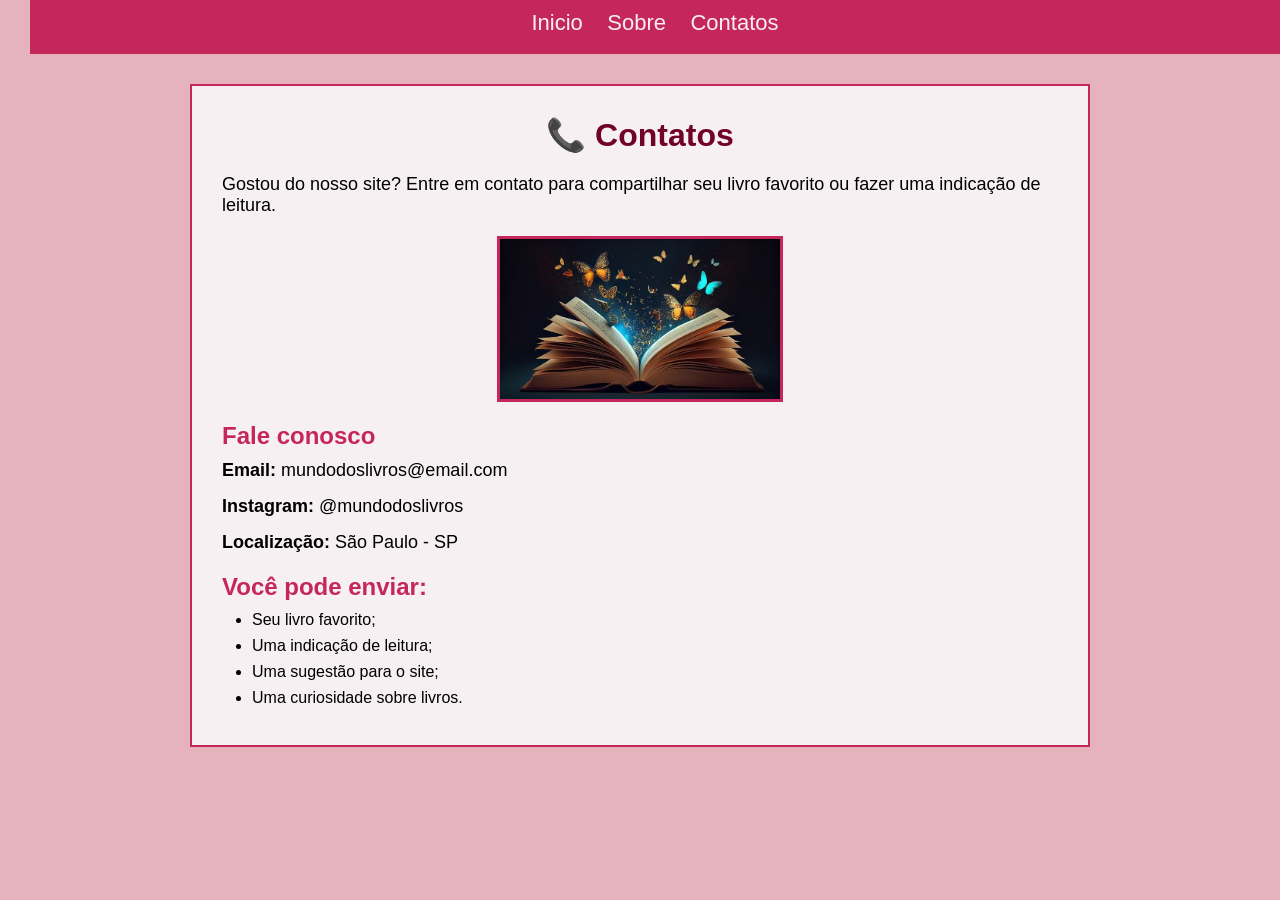
==== contatos.html @ d672c373 "primeiro commit" ====
<html>
    <head>
        <title>Contatos - Mundo dos Livros</title>
        <meta charset="UTF-8" />
        <link rel="stylesheet" href="style.css">
    </head>

    <body>
        <div id="container">

            <nav>
                <ul>
                    <li><a href="index.html">Inicio</a></li>
                    <li><a href="sobre.html">Sobre</a></li>
                    <li><a href="contatos.html">Contatos</a></li>
                </ul>
            </nav>

            <div class="content">

                <h1>📞 Contatos</h1>

                <p>
                    Gostou do nosso site? Entre em contato para
                    compartilhar seu livro favorito ou fazer uma
                    indicação de leitura.
                </p>

                <img src="livro.jpg" alt="Livro aberto">

                <h2>Fale conosco</h2>

                <p>
                    <strong>Email:</strong>
                    mundodoslivros@email.com
                </p>

                <p>
                    <strong>Instagram:</strong>
                    @mundodoslivros
                </p>

                <p>
                    <strong>Localização:</strong>
                    São Paulo - SP
                </p>

                <h2>Você pode enviar:</h2>

                <ul>
                    <li>Seu livro favorito;</li>
                    <li>Uma indicação de leitura;</li>
                    <li>Uma sugestão para o site;</li>
                    <li>Uma curiosidade sobre livros.</li>
                </ul>

            </div>

        </div>
    </body>
</html>
---- style.css ----
* {
    margin: 0;
    padding: 0;
}

body {
    background-color: rgb(230, 179, 188);
    font-family: Arial, sans-serif;
}

#container {
    max-width: 900px;
    margin: 0 auto;
}

/* MENU */

nav {
    width: 100vw;
    position: relative;
    left: 50%;
    transform: translateX(-50%);
}

nav ul {
    padding: 0;
    background-color: rgb(197, 39, 92);
    text-align: center;
}

nav ul li {
    display: inline-block;
}

nav ul li a {
    color: rgb(247, 240, 242);
    text-decoration: none;
    display: block;
    padding: 10px;
    font-size: 22px;
}

nav ul li a:hover {
    background-color: rgb(114, 3, 40);
}

/* CONTEÚDO */

.content {
    background-color: rgb(247, 240, 242);
    margin-top: 30px;
    padding: 30px;
    border: 2px solid rgb(197, 39, 92);
}

h1 {
    color: rgb(114, 3, 40);
    text-align: center;
    margin-bottom: 20px;
}

h2 {
    color: rgb(197, 39, 92);
    margin-top: 20px;
    margin-bottom: 10px;
}

p {
    font-size: 18px;
    margin-bottom: 15px;
}

/* IMAGENS */

img {
    width: 280px;
    display: block;
    margin: 20px auto;
    border: 3px solid rgb(197, 39, 92);
}

/* LISTAS */

ul,
ol {
    margin-left: 30px;
}

li {
    margin-bottom: 8px;
}

/* TABELA */

table {
    width: 100%;
    border-collapse: collapse;
    margin-top: 20px;
}

th {
    background-color: rgb(197, 39, 92);
    color: rgb(247, 240, 242);
    padding: 10px;
}

td {
    background-color: rgb(230, 179, 188);
    padding: 10px;
    text-align: center;
    border: 1px solid rgb(197, 39, 92);
}

/* GALERIA */

.galeria {
    display: flex;
    flex-wrap: wrap;
    justify-content: center;
}

.imagem {
    width: 250px;
    margin: 10px;
    padding: 10px;
    background-color: rgb(230, 179, 188);
    border: 2px solid rgb(197, 39, 92);
}

.imagem img {
    width: 100%;
    margin: 0;
    border: none;
}

.imagem p {
    text-align: center;
    margin: 10px 0 0;
}
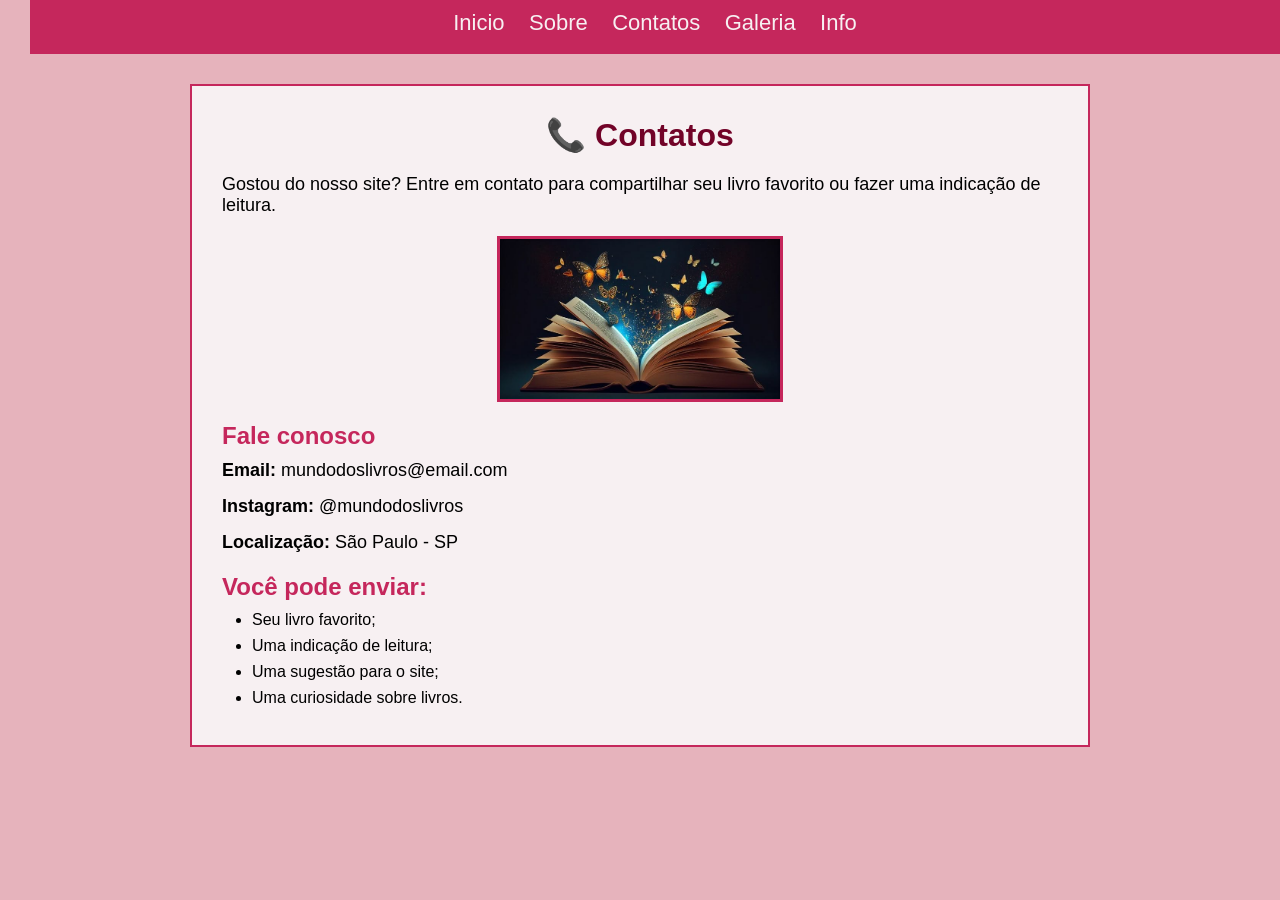
==== commit 9f738947: "Update contatos.html" ====
--- a/contatos.html
+++ b/contatos.html
@@ -13,6 +13,8 @@
                     <li><a href="index.html">Inicio</a></li>
                     <li><a href="sobre.html">Sobre</a></li>
                     <li><a href="contatos.html">Contatos</a></li>
+                    <li><a href="galeria.html">Galeria</a></li>
+                    <li><a href="info.html">Info</a></li>
                 </ul>
             </nav>
 
@@ -58,4 +60,4 @@
 
         </div>
     </body>
-</html>+</html>
